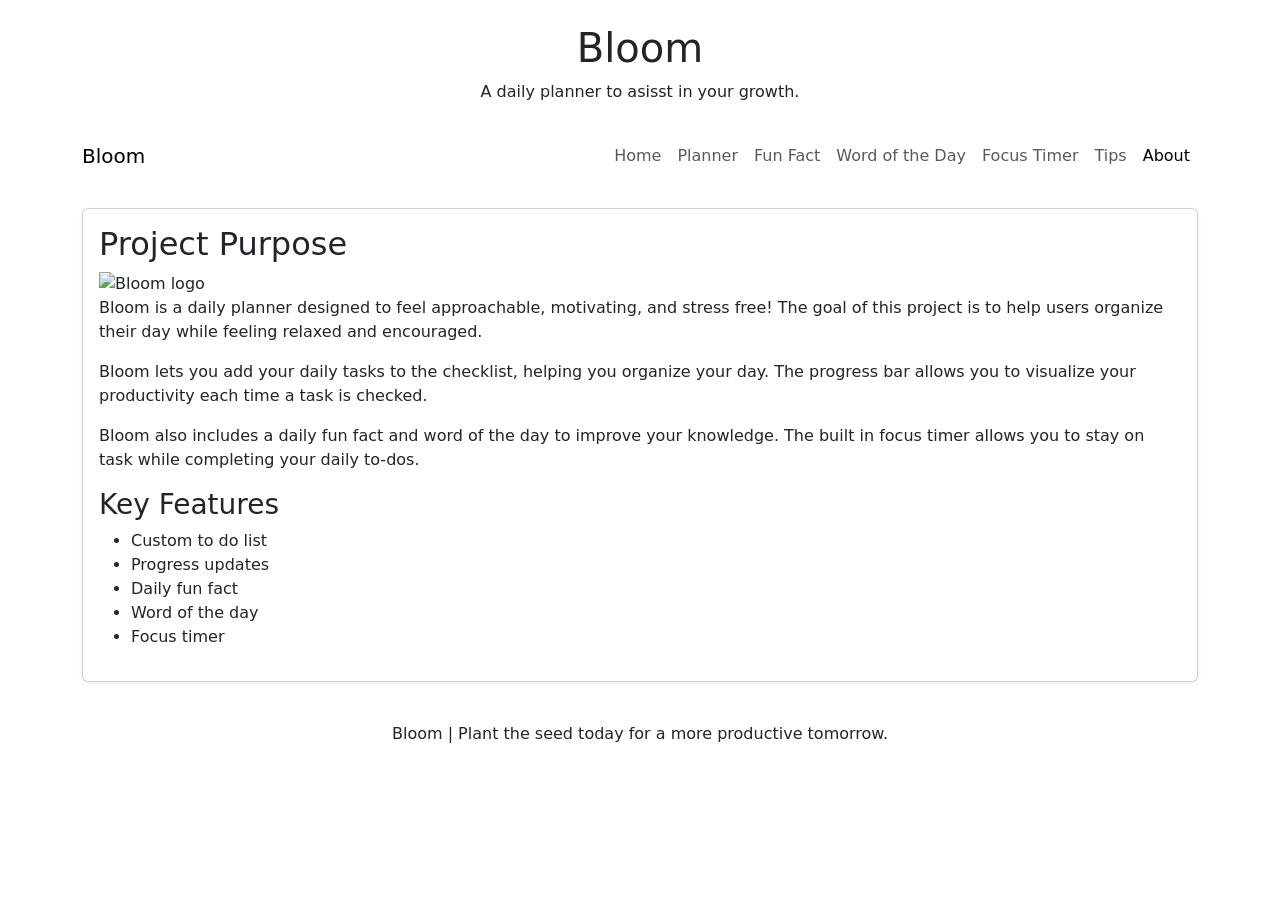
==== about.html @ dc7d01c7 "Add files via upload" ====
<!DOCTYPE html>
<html lang="en">
<head>
    <meta charset="utf-8">
    <meta name="viewport" content="width=device-width, initial-scale=1">
    <title>Bloom - About</title>
    <link href="https://cdn.jsdelivr.net/npm/bootstrap@5.3.3/dist/css/bootstrap.min.css" rel="stylesheet">
    <link rel="stylesheet" href="css/style.css">
</head>
<body>
    <header class="site-header text-center py-4">
        <h1>Bloom</h1>
        <p class="mb-0">A daily planner to asisst in your growth.</p>
    </header>

    <nav class="navbar navbar-expand-lg planner-nav">
        <div class="container">
            <a class="navbar-brand" href="index.html">Bloom</a>

            
            <div class="collapse navbar-collapse" id="mainNav">
                <ul class="navbar-nav ms-auto">
                    <li class="nav-item"><a class="nav-link" href="index.html">Home</a></li>
                    <li class="nav-item"><a class="nav-link" href="planner.html">Planner</a></li>
                    <li class="nav-item"><a class="nav-link" href="funfact.html">Fun Fact</a></li>
                    <li class="nav-item"><a class="nav-link" href="word.html">Word of the Day</a></li>
                    <li class="nav-item"><a class="nav-link" href="timer.html">Focus Timer</a></li>
                    <li class="nav-item"><a class="nav-link" href="tips.html">Tips</a></li>
                    <li class="nav-item"><a class="nav-link active" href="about.html">About</a></li>
                </ul>
            </div>

        </div>
    </nav>

    <main class="container my-4">
        
    <section class="card shadow-sm">
        <div class="card-body">
            <h2>Project Purpose</h2>

            <div class="float-box">
                <img src="images/logo.png" alt="Bloom logo" class="float-image">
                <p>
                    Bloom is a daily planner designed to feel approachable, motivating, and stress free!
                    The goal of this project is to help users organize their day while feeling relaxed and encouraged.
                </p>
                <p>
                    Bloom lets you add your daily tasks to the checklist, helping you organize your day.
                    The progress bar allows you to visualize your productivity each time a task is checked. 
                </p>
                <p>
                    Bloom also includes a daily fun fact and word of the day to improve your knowledge. The built in focus timer allows you to stay on task while completing your daily to-dos.
                </p>
            </div>

            <div class="clear-box"></div>

            <h3>Key Features</h3>
            <ul>
                <li>Custom to do list</li>
                <li>Progress updates</li>
                <li>Daily fun fact</li>
                <li>Word of the day</li>
                <li>Focus timer</li>
            </ul>
        </div>
    </section>
    
    </main>

    <footer class="site-footer text-center py-3">
        <p>Bloom |  Plant the seed today for a more productive tomorrow.</p>
    </footer>

    <script src="https://cdn.jsdelivr.net/npm/bootstrap@5.3.3/dist/js/bootstrap.bundle.min.js"></script>
    <script src="js/script.js"></script>
    
</body>
</html>
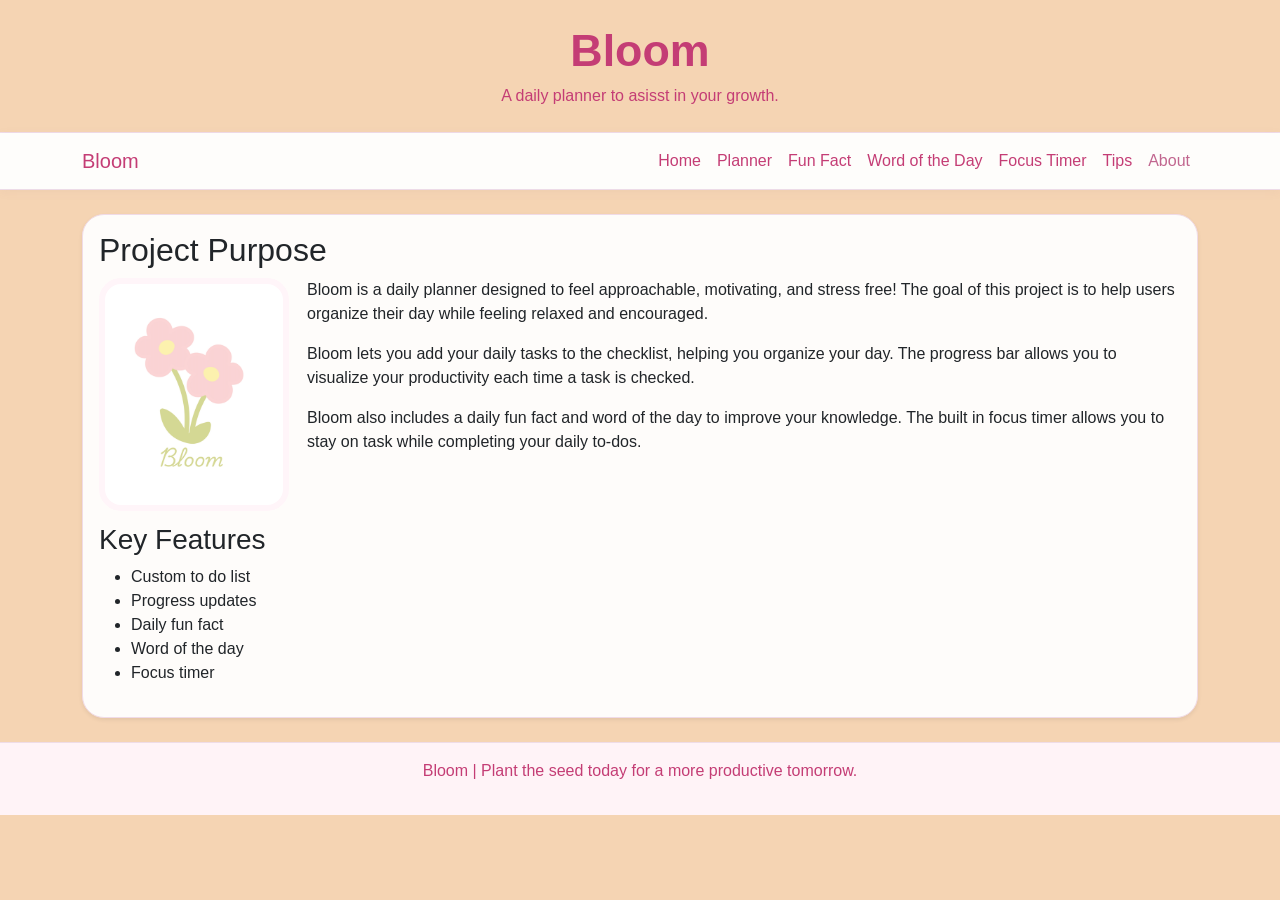
==== commit ad685155: "Update about.html" ====
--- a/about.html
+++ b/about.html
@@ -5,7 +5,7 @@
     <meta name="viewport" content="width=device-width, initial-scale=1">
     <title>Bloom - About</title>
     <link href="https://cdn.jsdelivr.net/npm/bootstrap@5.3.3/dist/css/bootstrap.min.css" rel="stylesheet">
-    <link rel="stylesheet" href="css/style.css">
+    <link rel="stylesheet" href="style.css">
 </head>
 <body>
     <header class="site-header text-center py-4">
@@ -40,7 +40,7 @@
             <h2>Project Purpose</h2>
 
             <div class="float-box">
-                <img src="images/logo.png" alt="Bloom logo" class="float-image">
+                <img src="logo.png" alt="Bloom logo" class="float-image">
                 <p>
                     Bloom is a daily planner designed to feel approachable, motivating, and stress free!
                     The goal of this project is to help users organize their day while feeling relaxed and encouraged.
@@ -74,7 +74,7 @@
     </footer>
 
     <script src="https://cdn.jsdelivr.net/npm/bootstrap@5.3.3/dist/js/bootstrap.bundle.min.js"></script>
-    <script src="js/script.js"></script>
+    <script src="script.js"></script>
     
 </body>
 </html>
--- a/style.css
+++ b/style.css
@@ -0,0 +1,226 @@
+body {
+    background: #f5d4b3;
+    color: #c43d75;
+    font-family: Arial, sans-serif;
+}
+
+.site-header {
+    background-image: url("../images/floral.png");
+    background-size: cover;
+    background-position: center;
+
+    color: #c43d75;
+    border-bottom: 1px solid #f0dbe7;
+}
+
+.site-header h1 {
+    font-size: 2.8rem;
+    margin-bottom: 0.4rem;
+    font-weight: 700;
+}
+
+.planner-nav {
+    background-color: rgba(255, 255, 255, 0.95);
+    border-bottom: 1px solid #eddbe7;
+    box-shadow: 0 2px 10px rgba(140, 103, 124, 0.06);
+}
+
+.planner-nav .navbar-brand,
+.planner-nav .nav-link {
+    color: #c43d75;
+}
+
+.planner-nav .nav-link:hover,
+.planner-nav .nav-link.active {
+    color: #c1668f;
+}
+
+.hero-bloom,
+.feature-card,
+.card {
+    border: 1px solid #f0dbe7;
+    border-radius: 22px;
+    background-color: rgba(255, 255, 255, 0.94);
+}
+
+.hero-image {
+    max-height: 320px;
+    border-radius: 24px;
+    border: 6px solid #fff5f9;
+    box-shadow: 0 2px 10px rgba(140, 103, 124, 0.06);
+}
+
+.eyebrow {
+    display: inline-block;
+    margin-bottom: 0.8rem;
+    padding: 0.35rem 0.8rem;
+    border-radius: 999px;
+    background-color: #fff0f5;
+    color: #b85f87;
+    font-size: 0.9rem;
+    font-weight: bold;
+}
+
+.lead-text {
+    font-size: 1.05rem;
+}
+
+.btn-main {
+    background: linear-gradient(90deg, #ffdce8, #ffdf9f);
+    color: white;
+    border: none;
+    border-radius: 999px;
+    padding: 0.65rem 1.2rem;
+}
+
+.btn-main:hover {
+    background: linear-gradient(90deg, #ffdce8, #ffdf9f);
+    color: white;
+}
+
+.btn-outline-main {
+    color: #9d5f86;
+    border: 1px solid #c98fb1;
+    border-radius: 999px;
+    padding: 0.65rem 1.2rem;
+    background-color: white;
+}
+
+.btn-outline-main:hover {
+    background-color: #fff2f7;
+    color: #9d5f86;
+    border-color: #c98fb1;
+}
+
+.planner-input-group label {
+    font-weight: bold;
+}
+
+.task-list {
+    display: flex;
+    flex-direction: column;
+    gap: 12px;
+}
+
+.task-item {
+    display: flex;
+    align-items: center;
+    justify-content: space-between;
+    gap: 10px;
+    background: linear-gradient(90deg, #fff8fb, #fcf8ff);
+    border: 1px solid #efdce7;
+    border-radius: 16px;
+    padding: 14px 16px;
+}
+
+.task-left {
+    display: flex;
+    align-items: center;
+    gap: 12px;
+}
+
+.task-label {
+    margin: 0;
+}
+
+.task-label.completed {
+    text-decoration: line-through;
+    color: #9a8c96;
+}
+
+.empty-message {
+    color: #f3c3e8;
+    background-color: #fff8fb;
+    border: 1px dashed #e3bfd0;
+    border-radius: 16px;
+    padding: 18px;
+    margin-bottom: 0;
+}
+
+.planner-progress {
+    height: 30px;
+    border-radius: 999px;
+    background-color: #f7ebf2;
+    overflow: hidden;
+}
+
+.progress-bar {
+    background: linear-gradient(90deg, #e18bad, #ffdce8);
+}
+
+.fact-box,
+.word-box {
+    min-height: 140px;
+    border: 2px dashed #e9c5d7;
+    background: linear-gradient(180deg, #fffafc, #fdf8ff);
+    padding: 24px;
+    border-radius: 18px;
+}
+
+.float-image {
+    float: left;
+    width: 190px;
+    max-width: 40%;
+    margin-right: 18px;
+    margin-bottom: 12px;
+    border: 6px solid #fff5f9;
+    padding: 8px;
+    background-color: white;
+    border-radius: 22px;
+}
+
+.clear-box {
+    clear: both;
+}
+
+.site-footer {
+    background-color: #fff3f7;
+    border-top: 1px solid #efdce7;
+}
+
+@media screen and (max-width: 768px) {
+    .site-header h1 {
+        font-size: 2.2rem;
+    }
+
+    .float-image {
+        float: none;
+        display: block;
+        max-width: 100%;
+        width: 210px;
+        margin: 0 auto 15px auto;
+    }
+}
+
+
+.timer-flower {
+    width: 230px;
+    height: 230px;
+    border-radius: 50%;
+
+    background-image: url("../images/floral.png");
+    background-size: cover;
+    background-position: center;
+
+    border: 6px solid #fff3f8;
+    box-shadow: 0 10px 30px rgba(177, 130, 151, 0.15);
+
+    display: flex;
+    align-items: center;
+    justify-content: center;
+}
+
+#timerDisplay {
+    font-size: 2rem;
+    font-weight: bold;
+    color: #c43d75;
+}
+
+
+.tips-page a {
+    color: #c1668f;
+}
+
+.tips-page a:hover {
+    color: #9d5f86;
+}
